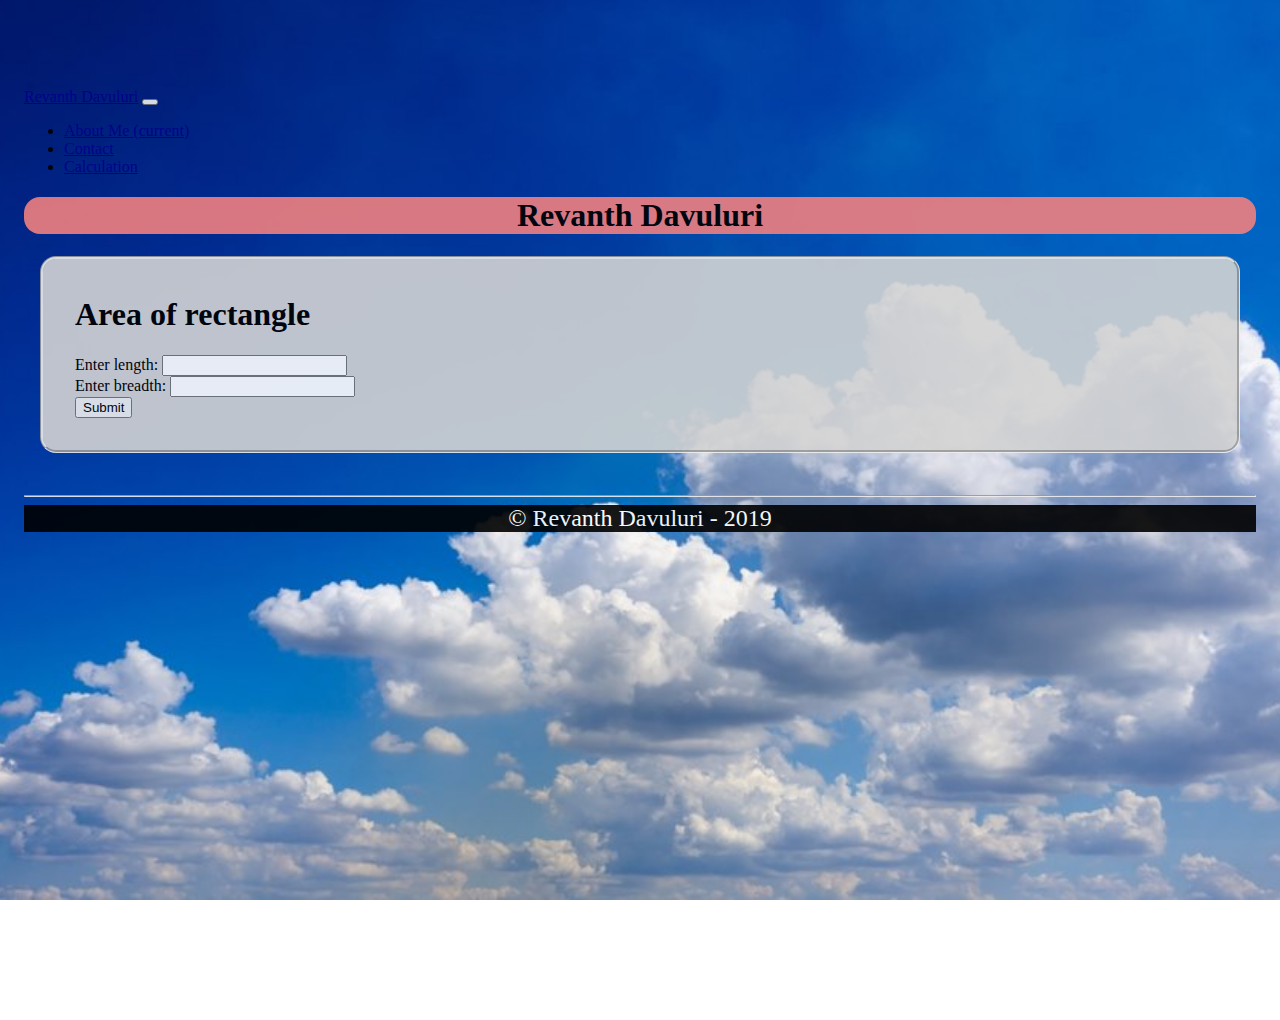
==== calculation.html @ b626a778 "quinttestcases" ====
<!doctype html>
<html lang="en">
    <head>
        <meta name="author" content="Revanth Davuluri">
        <title>Revanth Davuluri</title>

        <!-- Bootstrap required meta tags -->
        <meta charset="utf-8">
        <meta name="viewport" content="width=device-width, initial-scale=1, shrink-to-fit=no">  

        <!-- Link to CSS Stylesheet -->
        <link rel="stylesheet" href="https://stackpath.bootstrapcdn.com/bootstrap/4.2.1/css/bootstrap.min.css" integrity="sha384-GJzZqFGwb1QTTN6wy59ffF1BuGJpLSa9DkKMp0DgiMDm4iYMj70gZWKYbI706tWS"
        crossorigin="anonymous">
        <link rel="stylesheet" href="styling.css">
    </head>

    <body class="bgimg" background="background.jpeg">
        <nav class="navbar navbar-expand-md navbar-dark fixed-top bg-dark">
            <a class="navbar-brand" href="index.html">Revanth Davuluri</a>
            <button class="navbar-toggler" type="button" data-toggle="collapse" data-target="#navbarCollapse" aria-controls="navbarCollapse"
                aria-expanded="false" aria-label="Toggle navigation">
                <span class="navbar-toggler-icon"></span>
            </button>
            <div class="collapse navbar-collapse" id="navbarCollapse">
                <ul class="navbar-nav mr-auto">
                    <li class="nav-item active">
                        <a class="nav-link" href="index.html">About Me <span class="sr-only">(current)</span></a>
                    </li>
                    <li class="nav-item">
                        <a class="nav-link" href="contact.html">Contact</a>
                    </li>
                    <li class="nav-item">
                        <a class="nav-link" href="calculation.html">Calculation</a>
                    </li>
                </ul>
            </div>
        </nav>

        <header class="container-fluid">
            <h1>Revanth Davuluri</h1>
        </header>

        <main>

            <section class="col-md-12">
    
                            
                    <h1>Area of rectangle</h1>
                            Enter length: <input type="text" id="length" name="length" required><br>
                            Enter breadth: <input type="text" id="bredth" name="breadth" required><br>
                            <input type="submit" onclick="myFunction()" value="Submit">
    </section>
    </main>
    
    </br>
    <hr>
        <footer class="container-fluid">
            &copy; Revanth Davuluri - 2019
        </footer>
        <script src="calculation.js"> </script>
    </body>
</html>
---- styling.css ----
body {
    padding-top: 5rem;
    padding-bottom: 2rem;
    padding-left: 1rem;
    padding-right: 1rem;
    color: black;
    height: 100%;
}

body, html {
    height: 100%;
}

header {
    background-color: lightcoral;
    color: black;
    border-style: hidden;
    border-radius: 1rem;
    text-align: center;
}

section {
    border-style: groove;
    border-radius: 1rem;
    background-color: lightgray;
    margin: 1rem;
    padding: 2rem;
    padding-top: 1rem;
}

aside {
    border-style: solid;
    border-radius: 1rem;
    background-color: lightgray;
    margin: 1rem;
    padding: 2rem;
    padding-top: 1rem;
    height: 25%;
}

.bgimg {
    
    height: 100%;
    position: relative;
    opacity: 0.9;
    background-position: center;
    background-repeat: no-repeat;
    background-size: cover;
    background-attachment: fixed;
}


a {
    color: darkblue;
}

footer {
    color: white;
    background-color: black;
    text-align: center;
    font-size: 150%;
}

#me {
    border-radius: 50%;
}
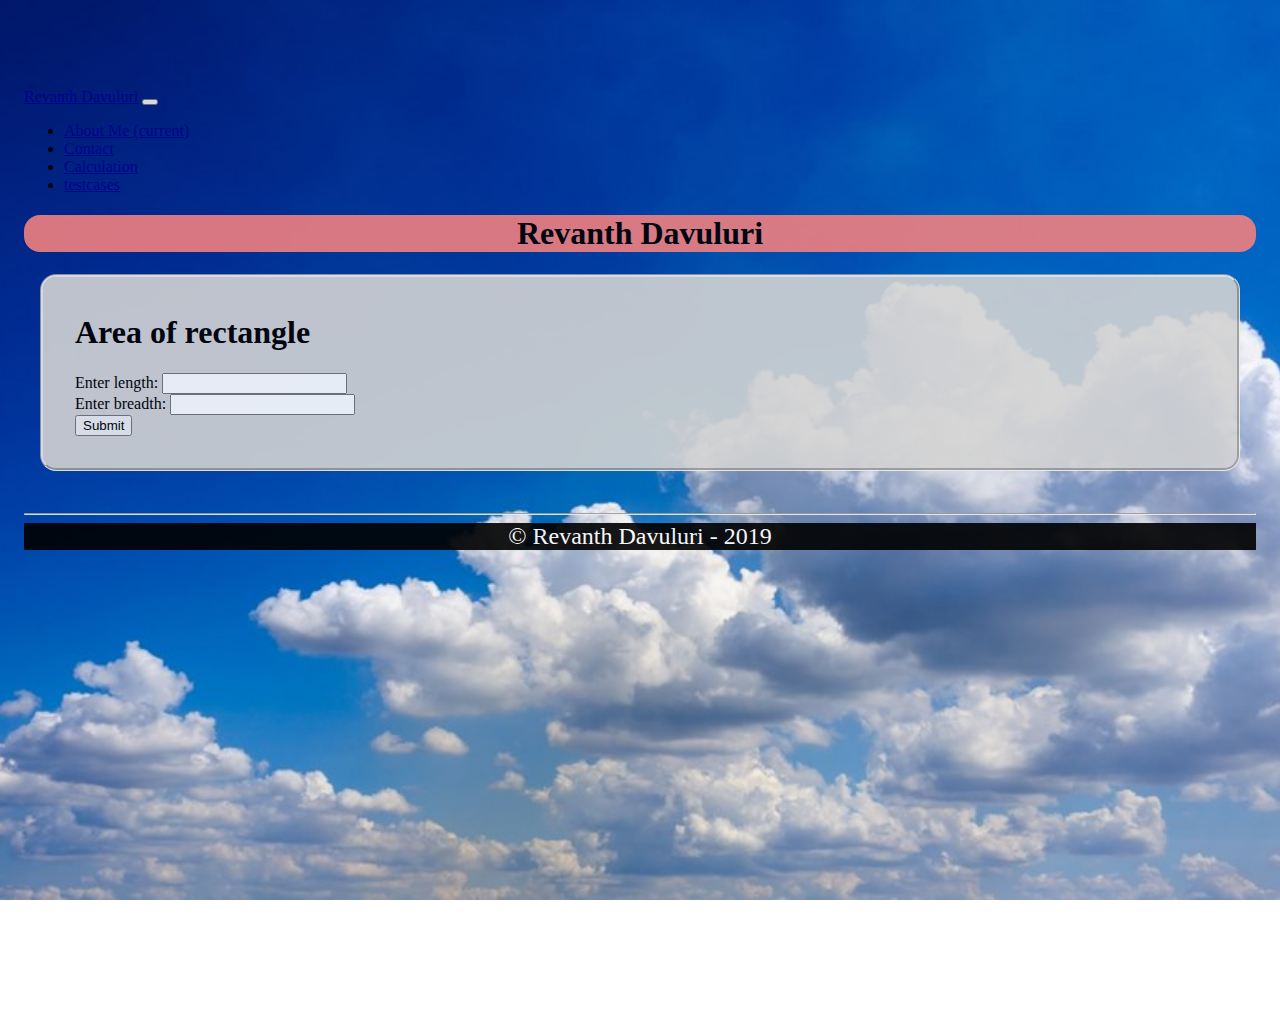
==== commit afb476b1: "modtestcases" ====
--- a/calculation.html
+++ b/calculation.html
@@ -33,6 +33,8 @@
                     <li class="nav-item">
                         <a class="nav-link" href="calculation.html">Calculation</a>
                     </li>
+                    <li>                    <a class="nav-link" href="test.html">testcases</a>
+                    </li>
                 </ul>
             </div>
         </nav>
